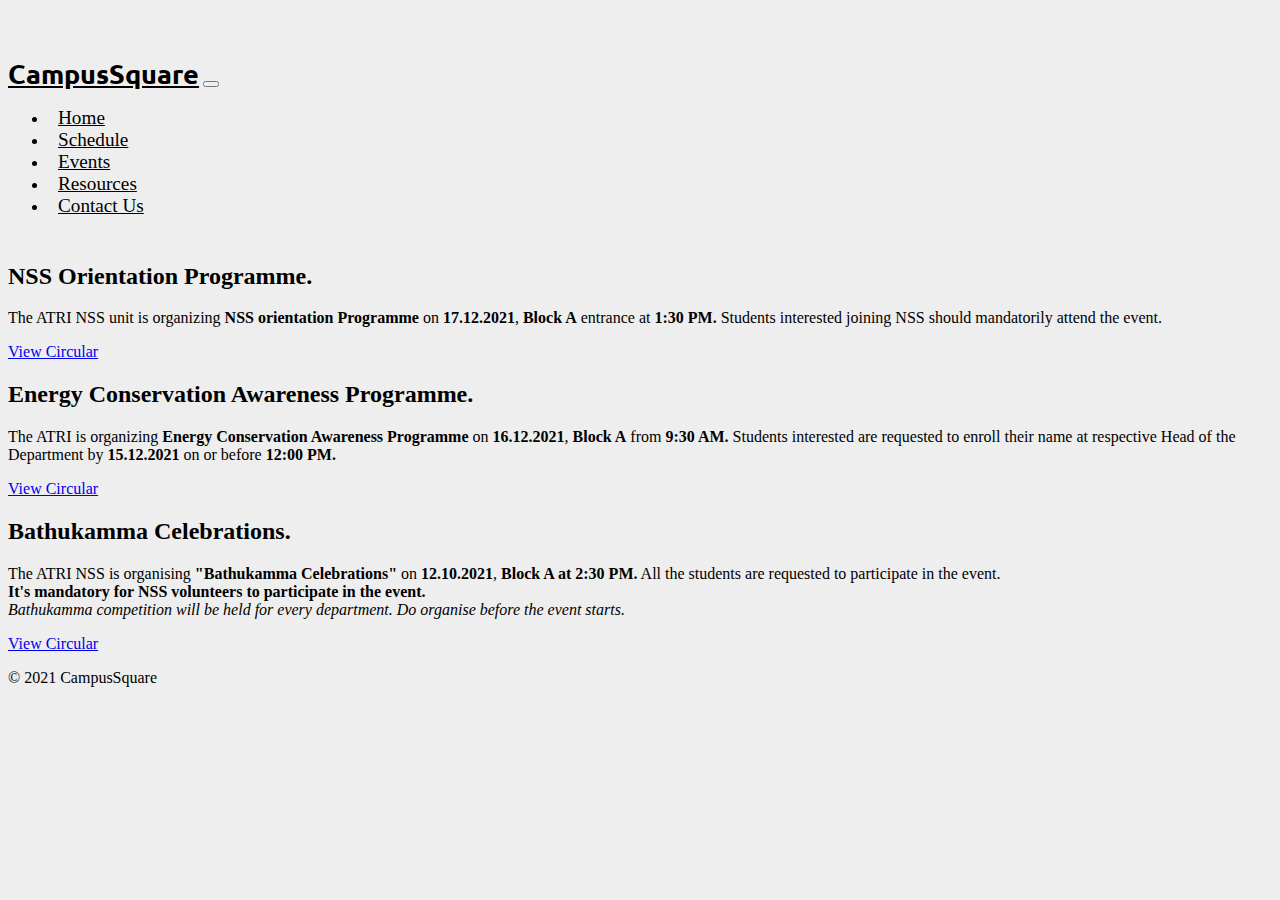
==== campus.html @ e09947df "Add files via upload" ====
<!DOCTYPE html>
<html lang="en" dir="ltr">

<head>
  <meta charset="utf-8">
  <title>News - CampusSquare</title>
  <!-- Google fonts -->
  <link href="https://fonts.googleapis.com/css?family=Montserrat|Ubuntu" rel="stylesheet">

  <!-- Bootstrap core CSS -->
  <link href="https://cdn.jsdelivr.net/npm/bootstrap@5.1.3/dist/css/bootstrap.min.css" rel="stylesheet" integrity="sha384-1BmE4kWBq78iYhFldvKuhfTAU6auU8tT94WrHftjDbrCEXSU1oBoqyl2QvZ6jIW3" crossorigin="anonymous">
  <link rel="stylesheet" href="https://pro.fontawesome.com/releases/v5.10.0/css/all.css" integrity="sha384-AYmEC3Yw5cVb3ZcuHtOA93w35dYTsvhLPVnYs9eStHfGJvOvKxVfELGroGkvsg+p" crossorigin="anonymous" />
  <link rel="stylesheet" href="https://cdn.jsdelivr.net/npm/bootstrap-icons@1.3.0/font/bootstrap-icons.css">

  <!-- Custom styles for this template -->
  <link href="main.css" rel="stylesheet">
  <link rel="stylesheet" href="training.css">

</head>

<body>
  <section class="title">
    <div class="container-fluid">

      <nav class="navbar navbar-expand-lg pt-3 px-5 fixed-top navbar-custom">

        <a class="navbar-brand" href="#">CampusSquare</a>
        <button class="navbar-toggler" type="button" data-bs-toggle="collapse" data-bs-target="#navbarNavDropdown">
          <i class="fas fa-bars fa-1x"></i>
        </button>
        <div class="collapse navbar-collapse" id="navbarNavDropdown">
          <ul class="navbar-nav me-auto mb-2 mb-md-0">
            <li class="nav-item">
              <a class="nav-link active" href="index.html">Home</a>
            </li>
            <li class="nav-item">
              <a class="nav-link" href="#">Schedule</a>
            </li>
            <li class="nav-item">
              <a class="nav-link" href="news.html">Events</a>
            </li>
            <li class="nav-item">
              <a class="nav-link" href="training.html">Resources</a>
            </li>
            <li class="nav-item">
              <a class="nav-link" href="#contact">Contact Us</a>
            </li>
          </ul>
        </div>
      </nav>
    </div>
  </section>

  <section class="endvent">
    <div class="container-fluid">
      <div class="row">
        <div class="col-lg-12 newblue">
          <!-- <img class="evimg" src="odin_pro.jpeg" alt=""> -->
          <h2>NSS Orientation Programme.</h2>
          <p class="lead">The ATRI NSS unit is organizing <b>NSS orientation Programme</b> on <b>17.12.2021</b>, <b>Block A</b> entrance at <b>1:30 PM.</b> Students interested joining NSS should mandatorily attend the event.</p>
          <p><a class="lm-btn btn btn-outline-dark btn-lg" target="_blank" href="NSSorien.jpg">View Circular</a></p>
        </div>
        <div class="col-lg-12 newblue">
          <!-- <img class="evimg" src="odin_pro.jpeg" alt=""> -->
          <h2>Energy Conservation Awareness Programme.</h2>
          <p class="lead">The ATRI is organizing <b>Energy Conservation Awareness Programme</b> on <b>16.12.2021</b>, <b>Block A</b> from <b>9:30 AM.</b> Students interested are requested to enroll their name at respective Head of the Department by <b>15.12.2021</b> on or before <b>12:00 PM.</b></p>
          <p><a class="lm-btn btn btn-outline-dark btn-lg" target="_blank" href="eneryconserv.jpg">View Circular</a></p>
        </div>
        <div class="col-lg-12 newblue">
          <!-- <img class="evimg" src="odin_pro.jpeg" alt=""> -->
          <h2>Bathukamma Celebrations.</h2>
          <p class="lead">The ATRI NSS is organising <b>"Bathukamma Celebrations"</b> on <b>12.10.2021</b>, <b>Block A at 2:30 PM.</b> All the
            students are requested to participate in the event. <br><b>It's mandatory for NSS volunteers to participate in the event.</b>
          <br><i>Bathukamma competition will be held for every department. Do organise before the event starts.</i></p>
          <p><a class="lm-btn btn btn-outline-dark btn-lg" target="_blank" href="Bathukamma.jpg">View Circular</a></p>
        </div>
    </div>
  </section>
  <!-- FOOTER -->
  <footer class="container-fluid p-3 pb-0 mt-2">
    <p>&copy; 2021 CampusSquare </p>
  </footer>

  <!-- <script src="../assets/dist/js/bootstrap.bundle.min.js"></script> -->
  <!-- JavaScript Bundle with Popper -->
  <script src="https://cdn.jsdelivr.net/npm/bootstrap@5.1.3/dist/js/bootstrap.bundle.min.js" integrity="sha384-ka7Sk0Gln4gmtz2MlQnikT1wXgYsOg+OMhuP+IlRH9sENBO0LRn5q+8nbTov4+1p" crossorigin="anonymous"></script>
  <script src="https://ajax.googleapis.com/ajax/libs/jquery/3.2.1/jquery.min.js"></script>
  <script src="https://cdnjs.cloudflare.com/ajax/libs/popper.js/1.12.6/umd/popper.min.js"></script>
  <script src="https://maxcdn.bootstrapcdn.com/bootstrap/4.0.0/js/bootstrap.min.js"></script>
</body>

</html>
---- main.css ----
body {
  padding-top: 3rem;
  background-color: #eee;
}

h1, p {
  color: black;
}

/* NAVBAR */
.nav {
  justify-content: center;
}

.navbar, .title {
  padding: 0 0 0.3rem;
  background-color: #EEEEEE;
}

.navbar-brand {
  font-family: "Ubuntu";
  font-size: 1.7rem;
  font-weight: bold;
  color: black;
}

.navbar-brand:hover {
  color: #000D6B;
}

.nav-item {
  padding: 0 10px;
}

.nav-link {
  font-size: 1.2rem;
  font-family: "Montserrat-Light";
  color: black;
}

.nav-link:hover {
  color: #000D6B;
}

/* CAROUSEL */
.carousel {
  margin-bottom: 6rem;
  padding-top: 1rem;
  padding-bottom: 5rem;
}

.carousel-caption {
  bottom: 5rem;
  z-index: 10;
}

.carousel-span {
  font-weight: bold;
}

.carousel-item {
  height: 32rem;
}

.carousel-item>img {
  position: absolute;
  top: 0;
  left: 0;
  min-width: 100%;
  height: 32rem;
}

.caro-head {
  font-weight: bolder;
  font-size: 5rem;
  font-family: "Montserrat";
}

.caro-head2 {
  font-size: 4rem;
}

.caro-p {
  font-size: 4rem;
}

.target {
  position: absolute;
  bottom: 4rem;
  left: 8rem;
  width: 22rem;
}

.event {
  position: absolute;
  bottom: 0rem;
  left: 8rem;
  width: 25rem;
}

/* MARKETING */
.marketing .col-lg-4 {
  margin-bottom: 1.5rem;
  text-align: center;
}

.marketing .col-lg-4 p {
  margin-right: .75rem;
  margin-left: .75rem;
}

.marketing {
  padding-top: 1rem;
  padding-bottom: 6rem;
  font-weight: 400;
  background-color: white;
}

.mark-feat {
  padding: 3% 5%;
}

.icon {
  color: #193737;
  margin-bottom: 1rem;
  padding: 7% 10%;
}

.icon:hover {
  color: #000;
}

.button:hover {
  color: black;
}

/* Contact */
.contact {
  background-color: #EEEEEE;
  padding: 2% 8%;
  padding-bottom: 1%;
}

.support {
  position: absolute;
  right: 1.5rem;
}


/* RESPONSIVE CSS
-------------------------------------------------- */
@media (min-width: 640px) {

  .carousel-caption p {
    margin-bottom: 1.25rem;
    font-size: 1.25rem;
    line-height: 1.4;
  }
}


@media (max-width: 640px) {
  .caro-head {
    font-size: 2rem;
  }
  
  .caro-head2 {
    font-size: 2rem;
  }
  .caro-p {
    font-size: 1.5rem;
  }
}

@media (max-width: 1300px) {
  .event, .target {
    display: none;
  }
}

@media (max-width: 1000px) {
  .support {
    display: none;
  }
}

/* Particles */

.particle {
  position: absolute;
  border-radius: 50%;
}

@-webkit-keyframes particle-animation-1 {
  100% {
    transform: translate3d(41vw, 69vh, 35px);
  }
}

@keyframes particle-animation-1 {
  100% {
    transform: translate3d(41vw, 69vh, 35px);
  }
}
.particle:nth-child(1) {
  -webkit-animation: particle-animation-1 60s infinite;
          animation: particle-animation-1 60s infinite;
  opacity: 0.58;
  height: 9px;
  width: 9px;
  -webkit-animation-delay: -0.2s;
          animation-delay: -0.2s;
  transform: translate3d(85vw, 73vh, 92px);
  background: #2cd926;
}

@-webkit-keyframes particle-animation-2 {
  100% {
    transform: translate3d(13vw, 82vh, 60px);
  }
}

@keyframes particle-animation-2 {
  100% {
    transform: translate3d(13vw, 82vh, 60px);
  }
}
.particle:nth-child(2) {
  -webkit-animation: particle-animation-2 60s infinite;
          animation: particle-animation-2 60s infinite;
  opacity: 0.29;
  height: 7px;
  width: 7px;
  -webkit-animation-delay: -0.4s;
          animation-delay: -0.4s;
  transform: translate3d(57vw, 29vh, 49px);
  background: #d926d0;
}

@-webkit-keyframes particle-animation-3 {
  100% {
    transform: translate3d(74vw, 26vh, 90px);
  }
}

@keyframes particle-animation-3 {
  100% {
    transform: translate3d(74vw, 26vh, 90px);
  }
}
.particle:nth-child(3) {
  -webkit-animation: particle-animation-3 60s infinite;
          animation: particle-animation-3 60s infinite;
  opacity: 0.22;
  height: 10px;
  width: 10px;
  -webkit-animation-delay: -0.6s;
          animation-delay: -0.6s;
  transform: translate3d(67vw, 37vh, 41px);
  background: #d9268e;
}

@-webkit-keyframes particle-animation-4 {
  100% {
    transform: translate3d(60vw, 11vh, 25px);
  }
}

@keyframes particle-animation-4 {
  100% {
    transform: translate3d(60vw, 11vh, 25px);
  }
}
.particle:nth-child(4) {
  -webkit-animation: particle-animation-4 60s infinite;
          animation: particle-animation-4 60s infinite;
  opacity: 0.98;
  height: 8px;
  width: 8px;
  -webkit-animation-delay: -0.8s;
          animation-delay: -0.8s;
  transform: translate3d(37vw, 65vh, 84px);
  background: #26d962;
}

@-webkit-keyframes particle-animation-5 {
  100% {
    transform: translate3d(28vw, 48vh, 56px);
  }
}

@keyframes particle-animation-5 {
  100% {
    transform: translate3d(28vw, 48vh, 56px);
  }
}
.particle:nth-child(5) {
  -webkit-animation: particle-animation-5 60s infinite;
          animation: particle-animation-5 60s infinite;
  opacity: 0.71;
  height: 8px;
  width: 8px;
  -webkit-animation-delay: -1s;
          animation-delay: -1s;
  transform: translate3d(12vw, 71vh, 99px);
  background: #26d991;
}

@-webkit-keyframes particle-animation-6 {
  100% {
    transform: translate3d(40vw, 77vh, 71px);
  }
}

@keyframes particle-animation-6 {
  100% {
    transform: translate3d(40vw, 77vh, 71px);
  }
}
.particle:nth-child(6) {
  -webkit-animation: particle-animation-6 60s infinite;
          animation: particle-animation-6 60s infinite;
  opacity: 0.3;
  height: 8px;
  width: 8px;
  -webkit-animation-delay: -1.2s;
          animation-delay: -1.2s;
  transform: translate3d(36vw, 45vh, 98px);
  background: #26d953;
}

@-webkit-keyframes particle-animation-7 {
  100% {
    transform: translate3d(7vw, 76vh, 14px);
  }
}

@keyframes particle-animation-7 {
  100% {
    transform: translate3d(7vw, 76vh, 14px);
  }
}
.particle:nth-child(7) {
  -webkit-animation: particle-animation-7 60s infinite;
          animation: particle-animation-7 60s infinite;
  opacity: 0.09;
  height: 7px;
  width: 7px;
  -webkit-animation-delay: -1.4s;
          animation-delay: -1.4s;
  transform: translate3d(1vw, 67vh, 56px);
  background: #d97d26;
}

@-webkit-keyframes particle-animation-8 {
  100% {
    transform: translate3d(13vw, 56vh, 99px);
  }
}

@keyframes particle-animation-8 {
  100% {
    transform: translate3d(13vw, 56vh, 99px);
  }
}
.particle:nth-child(8) {
  -webkit-animation: particle-animation-8 60s infinite;
          animation: particle-animation-8 60s infinite;
  opacity: 0.55;
  height: 10px;
  width: 10px;
  -webkit-animation-delay: -1.6s;
          animation-delay: -1.6s;
  transform: translate3d(73vw, 33vh, 88px);
  background: #47d926;
}

@-webkit-keyframes particle-animation-9 {
  100% {
    transform: translate3d(17vw, 70vh, 94px);
  }
}

@keyframes particle-animation-9 {
  100% {
    transform: translate3d(17vw, 70vh, 94px);
  }
}
.particle:nth-child(9) {
  -webkit-animation: particle-animation-9 60s infinite;
          animation: particle-animation-9 60s infinite;
  opacity: 0.35;
  height: 7px;
  width: 7px;
  -webkit-animation-delay: -1.8s;
          animation-delay: -1.8s;
  transform: translate3d(17vw, 39vh, 75px);
  background: #3226d9;
}

@-webkit-keyframes particle-animation-10 {
  100% {
    transform: translate3d(4vw, 87vh, 92px);
  }
}

@keyframes particle-animation-10 {
  100% {
    transform: translate3d(4vw, 87vh, 92px);
  }
}
.particle:nth-child(10) {
  -webkit-animation: particle-animation-10 60s infinite;
          animation: particle-animation-10 60s infinite;
  opacity: 0.2;
  height: 7px;
  width: 7px;
  -webkit-animation-delay: -2s;
          animation-delay: -2s;
  transform: translate3d(84vw, 2vh, 98px);
  background: #d94426;
}

@-webkit-keyframes particle-animation-11 {
  100% {
    transform: translate3d(56vw, 5vh, 3px);
  }
}

@keyframes particle-animation-11 {
  100% {
    transform: translate3d(56vw, 5vh, 3px);
  }
}
.particle:nth-child(11) {
  -webkit-animation: particle-animation-11 60s infinite;
          animation: particle-animation-11 60s infinite;
  opacity: 0.02;
  height: 9px;
  width: 9px;
  -webkit-animation-delay: -2.2s;
          animation-delay: -2.2s;
  transform: translate3d(23vw, 53vh, 10px);
  background: #26d9b5;
}

@-webkit-keyframes particle-animation-12 {
  100% {
    transform: translate3d(74vw, 11vh, 74px);
  }
}

@keyframes particle-animation-12 {
  100% {
    transform: translate3d(74vw, 11vh, 74px);
  }
}
.particle:nth-child(12) {
  -webkit-animation: particle-animation-12 60s infinite;
          animation: particle-animation-12 60s infinite;
  opacity: 0.38;
  height: 10px;
  width: 10px;
  -webkit-animation-delay: -2.4s;
          animation-delay: -2.4s;
  transform: translate3d(15vw, 4vh, 7px);
  background: #cad926;
}

@-webkit-keyframes particle-animation-13 {
  100% {
    transform: translate3d(86vw, 29vh, 3px);
  }
}

@keyframes particle-animation-13 {
  100% {
    transform: translate3d(86vw, 29vh, 3px);
  }
}
.particle:nth-child(13) {
  -webkit-animation: particle-animation-13 60s infinite;
          animation: particle-animation-13 60s infinite;
  opacity: 0.98;
  height: 10px;
  width: 10px;
  -webkit-animation-delay: -2.6s;
          animation-delay: -2.6s;
  transform: translate3d(52vw, 56vh, 75px);
  background: #a926d9;
}

@-webkit-keyframes particle-animation-14 {
  100% {
    transform: translate3d(80vw, 55vh, 80px);
  }
}

@keyframes particle-animation-14 {
  100% {
    transform: translate3d(80vw, 55vh, 80px);
  }
}
.particle:nth-child(14) {
  -webkit-animation: particle-animation-14 60s infinite;
          animation: particle-animation-14 60s infinite;
  opacity: 0.67;
  height: 9px;
  width: 9px;
  -webkit-animation-delay: -2.8s;
          animation-delay: -2.8s;
  transform: translate3d(36vw, 47vh, 59px);
  background: #26d99a;
}

@-webkit-keyframes particle-animation-15 {
  100% {
    transform: translate3d(83vw, 37vh, 56px);
  }
}

@keyframes particle-animation-15 {
  100% {
    transform: translate3d(83vw, 37vh, 56px);
  }
}
.particle:nth-child(15) {
  -webkit-animation: particle-animation-15 60s infinite;
          animation: particle-animation-15 60s infinite;
  opacity: 0.64;
  height: 10px;
  width: 10px;
  -webkit-animation-delay: -3s;
          animation-delay: -3s;
  transform: translate3d(18vw, 21vh, 87px);
  background: #d9d026;
}
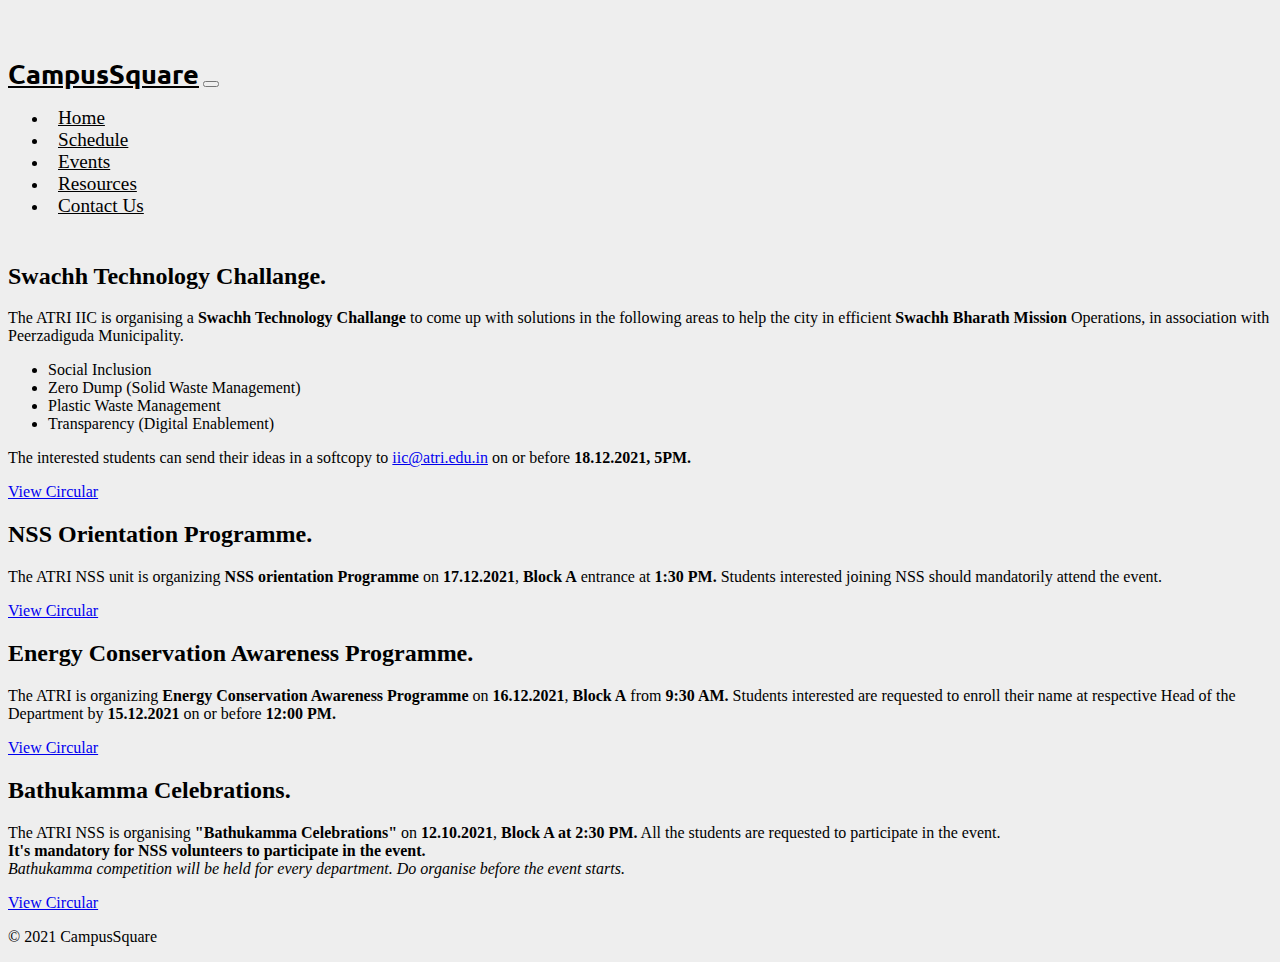
==== commit 8250f915: "Update campus.html" ====
--- a/campus.html
+++ b/campus.html
@@ -54,20 +54,35 @@
   <section class="endvent">
     <div class="container-fluid">
       <div class="row">
+         <div class="col-lg-12 newblue">
+
+          <h2>Swachh Technology Challange.</h2>
+          <p class="lead">The ATRI IIC is organising a <b>Swachh Technology Challange</b> to come up with solutions in the following areas
+          to help the city in efficient <b>Swachh Bharath Mission</b> Operations, in association with Peerzadiguda Municipality.
+          <ul>
+            <li>Social Inclusion</li>
+            <li>Zero Dump (Solid Waste Management)</li>
+            <li>Plastic Waste Management</li>
+            <li>Transparency (Digital Enablement)</li>
+          </ul>
+          The interested students can send their ideas in a softcopy to <a href="mailto:iic@atri.edu.in">iic@atri.edu.in</a> on or before <b>18.12.2021, 5PM.</b>
+        </p>
+          <p><a class="lm-btn btn btn-outline-dark btn-lg" target="_blank" href="SBM.jpg">View Circular</a></p>
+        </div>
         <div class="col-lg-12 newblue">
-          <!-- <img class="evimg" src="odin_pro.jpeg" alt=""> -->
+          
           <h2>NSS Orientation Programme.</h2>
           <p class="lead">The ATRI NSS unit is organizing <b>NSS orientation Programme</b> on <b>17.12.2021</b>, <b>Block A</b> entrance at <b>1:30 PM.</b> Students interested joining NSS should mandatorily attend the event.</p>
           <p><a class="lm-btn btn btn-outline-dark btn-lg" target="_blank" href="NSSorien.jpg">View Circular</a></p>
         </div>
         <div class="col-lg-12 newblue">
-          <!-- <img class="evimg" src="odin_pro.jpeg" alt=""> -->
+        
           <h2>Energy Conservation Awareness Programme.</h2>
           <p class="lead">The ATRI is organizing <b>Energy Conservation Awareness Programme</b> on <b>16.12.2021</b>, <b>Block A</b> from <b>9:30 AM.</b> Students interested are requested to enroll their name at respective Head of the Department by <b>15.12.2021</b> on or before <b>12:00 PM.</b></p>
           <p><a class="lm-btn btn btn-outline-dark btn-lg" target="_blank" href="eneryconserv.jpg">View Circular</a></p>
         </div>
         <div class="col-lg-12 newblue">
-          <!-- <img class="evimg" src="odin_pro.jpeg" alt=""> -->
+         
           <h2>Bathukamma Celebrations.</h2>
           <p class="lead">The ATRI NSS is organising <b>"Bathukamma Celebrations"</b> on <b>12.10.2021</b>, <b>Block A at 2:30 PM.</b> All the
             students are requested to participate in the event. <br><b>It's mandatory for NSS volunteers to participate in the event.</b>
